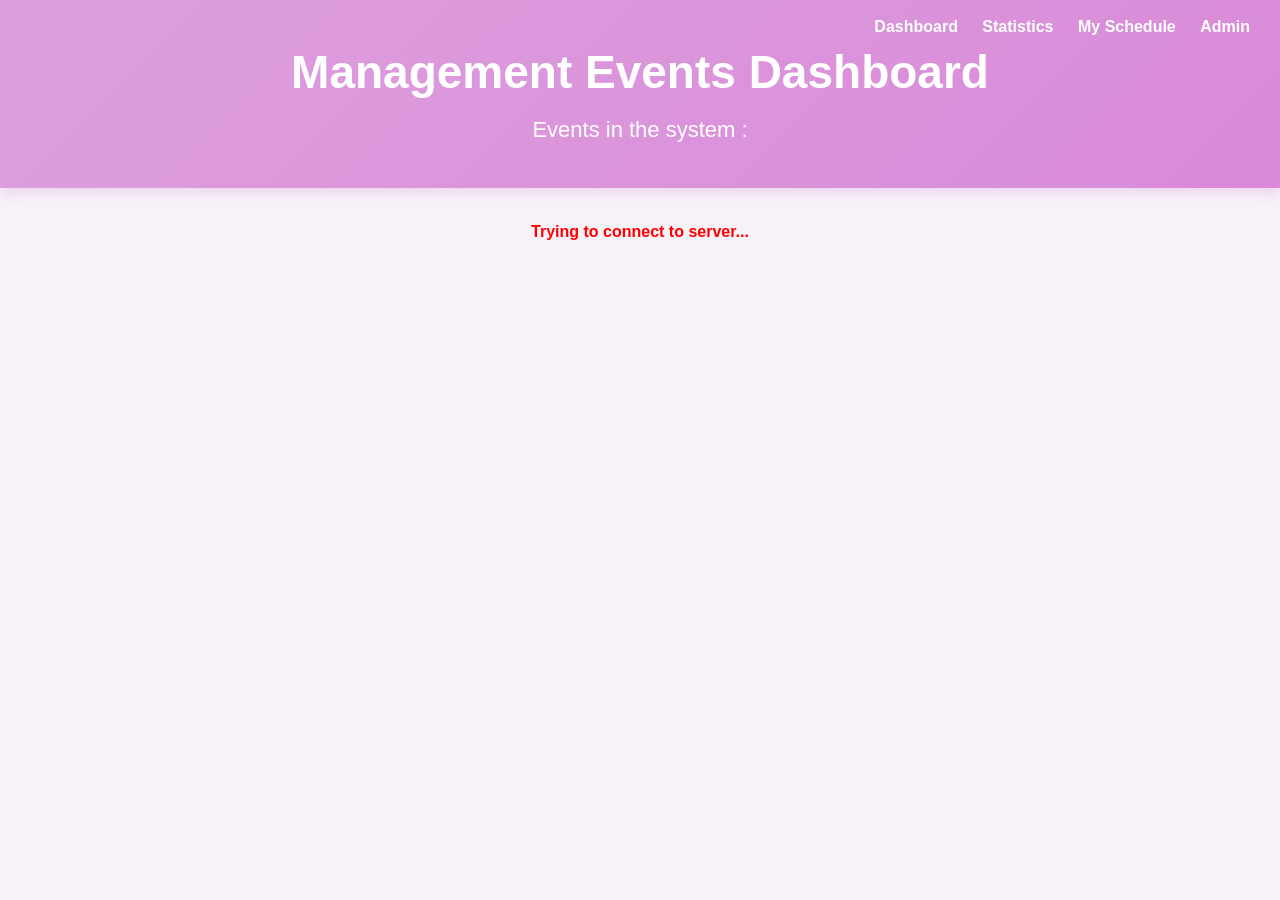
==== Client/wwwroot/index.html @ 33397ee6 "Initial commit" ====
<!DOCTYPE html>
<html lang="en">
<head>
    <meta charset="UTF-8">
    <title>Management Events</title>
    <link rel="stylesheet" href="style.css">
</head>
<body>
<header>
    <nav class="main-nav">
        <a href="index.html">Dashboard</a>
        <a href="Statistics.html">Statistics</a>
        <a href="MySchedule.html">My Schedule</a>
        <a href="AdminLogin.html">Admin</a>
    </nav>
    
    <h1>Management Events Dashboard</h1>
    <p>Events in the system :</p>
    
</header>
<main>
    <section id="eventsContainer"></section>
</main>

<script src="script.js"></script>
</body>
</html>
---- Client/wwwroot/style.css ----
/* ===== General page style ===== */

body {
    font-family: "Trebuchet MS", Arial, sans-serif;
    margin: 0;
    background-color: #f7f1f8;
    color: #222;
}

main {
    width: 80%;
    max-width: 1100px;
    margin: 35px auto;
}


/* ===== Header ===== */

header {
    position: relative;
    background: linear-gradient(135deg, plum, #d98ad9);
    color: white;
    text-align: center;
    padding: 45px 25px;
    box-shadow: 0 4px 12px rgba(221, 160, 221, 0.4);
}

header h1 {
    font-size: 46px;
    margin: 0;
    font-weight: bold;
}

header p {
    font-size: 22px;
    margin-top: 18px;
    margin-bottom: 0;
}

/* ===== Event details page header ===== */

.details-header {
    position: relative;
}

/* ===== Main navigation menu ===== */

.main-nav {
    position: absolute;
    top: 18px;
    right: 30px;
}

.main-nav a {
    display: inline-block;
    margin-left: 20px;
    color: white;
    text-decoration: none;
    font-size: 16px;
    font-weight: bold;
    border-bottom: 2px solid transparent;
    padding-bottom: 5px;
}

.main-nav a:hover {
    border-bottom: 2px solid white;
}

/* ===== Cards common style ===== */

.event-card,
.session-card,
.weather-box {
    background-color: white;
    border: 1px solid #e8b7ea;
    border-radius: 14px;
    box-shadow: 0 4px 12px rgba(221, 160, 221, 0.12);
}

/* ===== Event cards on dashboard ===== */

.event-card {
    padding: 24px;
    margin-bottom: 18px;
}

.event-card h2 {
    margin-top: 0;
    margin-bottom: 18px;
    color: plum;
    font-size: 25px;
}

.event-card p {
    margin: 7px 0;
    font-size: 16px;
}

/* ===== Details card ===== */

.details-card {
    background-color: #fffaff;
    border: 1px solid #e8b7ea;
    border-radius: 16px;
    padding: 30px;
    margin-top: 18px;
    box-shadow: 0 6px 18px rgba(221, 160, 221, 0.18);
}

.details-card h2 {
    color: plum;
    font-size: 32px;
    margin-top: 0;
    margin-bottom: 22px;
}

.details-card h3 {
    color: plum;
    font-size: 25px;
    margin-top: 28px;
    margin-bottom: 15px;
}

.details-card p {
    font-size: 16px;
    margin: 8px 0;
}

/* ===== Back button ===== */

.bottom-back-button {
    display: block;
    margin: 45px auto 20px auto;
    padding: 12px 24px;
    background-color: plum;
    color: white;
    border: none;
    border-radius: 8px;
    cursor: pointer;
    font-family: inherit;
    font-weight: bold;
}

.bottom-back-button:hover {
    background-color: #ea94ea;
}

/* ===== Session cards ===== */

.session-card {
    padding: 20px;
    margin-top: 14px;
}

.session-card h4 {
    color: plum;
    margin-top: 0;
    margin-bottom: 18px;
    font-size: 21px;
}

.session-card p {
    margin: 8px 0;
    font-size: 16px;
}

.session-card input {
    padding: 8px;
    margin: 8px;
    border: 1px solid #e8b7ea;
    border-radius: 7px;
    font-family: inherit;
}

/* ===== Register area inside session card ===== */

.register-area {
    margin-top: 22px;
    padding-top: 14px;
    border-top: 1px solid #f0d0f0;
}

.register-area p {
    margin-bottom: 12px;
}

/* ===== Buttons ===== */

button,
.event-card button,
.session-card button {
    padding: 10px 18px;
    background-color: plum;
    color: white;
    border: none;
    border-radius: 7px;
    cursor: pointer;
    font-family: inherit;
    font-weight: bold;
}

button:hover,
.event-card button:hover,
.session-card button:hover {
    background-color: #ea94ea;
}

button:disabled {
    opacity: 0.6;
    cursor: not-allowed;
}

/* ===== Weather area ===== */

.weather-box {
    padding: 18px;
    margin-top: 10px;
}

.weather-info {
    display: flex;
    gap: 14px;
    flex-wrap: wrap;
    margin-top: 15px;
}

.weather-item {
    background-color: #fff7ff;
    border: 1px solid plum;
    border-radius: 12px;
    padding: 14px;
    min-width: 150px;
    text-align: center;
}

.weather-title {
    display: block;
    color: plum;
    font-weight: bold;
    margin-bottom: 7px;
}

/* ===== Messages ===== */

.error-message {
    color: red;
    text-align: center;
    font-weight: bold;
}

.success-message {
    color: green;
    font-weight: bold;
}

/* ===== Small effects ===== */

.event-card:hover,
.session-card:hover,
.weather-item:hover {
    box-shadow: 0 6px 16px rgba(221, 160, 221, 0.25);
    transform: translateY(-2px);
    transition: 0.2s;
}

/* ===== Statistics page ===== */

.statistics-grid {
    display: grid;
    grid-template-columns: repeat(auto-fit, minmax(220px, 1fr));
    gap: 18px;
    margin-bottom: 30px;
}

.stat-card {
    background-color: white;
    border: 1px solid #e8b7ea;
    border-radius: 14px;
    padding: 24px;
    text-align: center;
    box-shadow: 0 4px 12px rgba(221, 160, 221, 0.12);
}

.stat-card h2 {
    color: plum;
    font-size: 20px;
    margin-top: 0;
}

.stat-card p {
    font-size: 28px;
    font-weight: bold;
    margin-bottom: 0;
}

.statistics-section {
    background-color: white;
    border: 1px solid #e8b7ea;
    border-radius: 14px;
    padding: 24px;
    margin-top: 20px;
    box-shadow: 0 4px 12px rgba(221, 160, 221, 0.12);
}

.statistics-section h2 {
    color: plum;
    margin-top: 0;
}

.statistics-section ul {
    padding-left: 22px;
}

.statistics-section li {
    margin-bottom: 10px;
}

/* ===== Admin login page ===== */

.login-card {
    background-color: white;
    border: 1px solid #e8b7ea;
    border-radius: 16px;
    padding: 30px;
    max-width: 420px;
    margin: 50px auto;
    box-shadow: 0 6px 18px rgba(221, 160, 221, 0.18);
}

.login-card h2 {
    color: plum;
    margin-top: 0;
    margin-bottom: 25px;
    text-align: center;
}

.login-card label {
    display: block;
    font-weight: bold;
    margin-top: 15px;
    margin-bottom: 6px;
}

.login-card input {
    width: 100%;
    padding: 10px;
    border: 1px solid #e8b7ea;
    border-radius: 8px;
    font-family: inherit;
    box-sizing: border-box;
}

.login-card button {
    width: 100%;
    margin-top: 25px;
}

#adminLoginMessage {
    text-align: center;
    margin-top: 18px;
    font-weight: bold;
}

/* ===== Admin panel ===== */

.admin-card {
    background-color: white;
    border: 1px solid #e8b7ea;
    border-radius: 16px;
    padding: 30px;
    margin: 30px auto;
    box-shadow: 0 6px 18px rgba(221, 160, 221, 0.18);
}

.admin-card h2 {
    color: plum;
    margin-top: 0;
    margin-bottom: 25px;
}

.admin-card label {
    display: block;
    font-weight: bold;
    margin-top: 15px;
    margin-bottom: 6px;
}

.admin-card input,
.admin-card textarea,
.admin-card select {
    width: 100%;
    padding: 10px;
    border: 1px solid #e8b7ea;
    border-radius: 8px;
    font-family: inherit;
    box-sizing: border-box;
}

.admin-card textarea {
    min-height: 80px;
    resize: vertical;
}

.admin-card button {
    margin-top: 22px;
}

.danger-card {
    border: 1px solid #f0b0b0;
}

.delete-button {
    background-color: #d9534f;
}

.delete-button:hover {
    background-color: #c9302c;
}

/* ===== My Schedule page ===== */

.schedule-search-card {
    background-color: white;
    border: 1px solid #e8b7ea;
    border-radius: 16px;
    padding: 30px;
    margin: 30px auto;
    box-shadow: 0 6px 18px rgba(221, 160, 221, 0.18);
}

.schedule-search-card h2 {
    color: plum;
    margin-top: 0;
    margin-bottom: 25px;
}

.schedule-search-card label {
    display: block;
    font-weight: bold;
    margin-top: 15px;
    margin-bottom: 6px;
}

.schedule-search-card input {
    width: 100%;
    padding: 10px;
    border: 1px solid #e8b7ea;
    border-radius: 8px;
    font-family: inherit;
    box-sizing: border-box;
}

.schedule-search-card button {
    margin-top: 22px;
}

#scheduleMessage {
    margin-top: 18px;
    font-weight: bold;
}
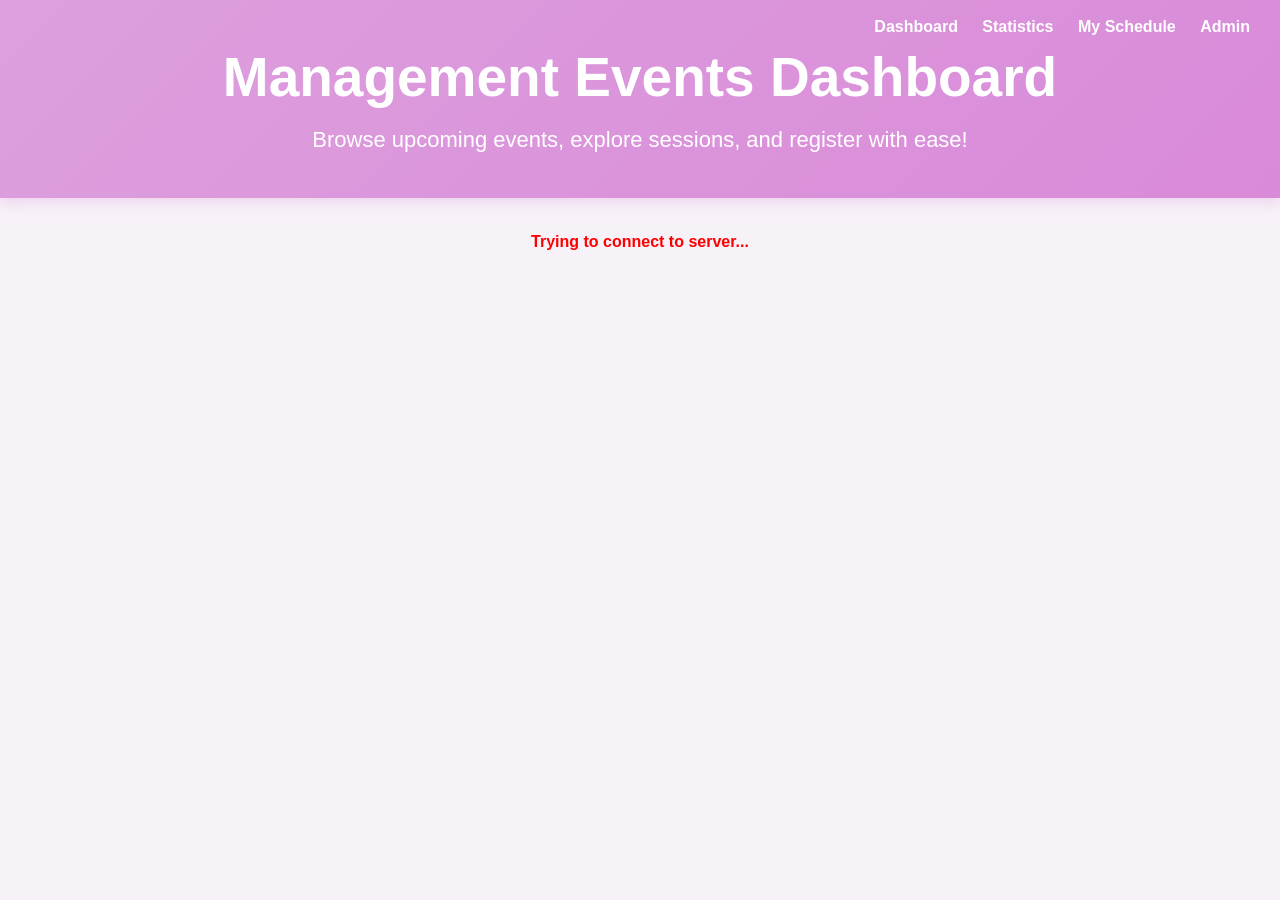
==== commit a8f790b9: "more fixes" ====
--- a/Client/wwwroot/index.html
+++ b/Client/wwwroot/index.html
@@ -15,7 +15,7 @@
     </nav>
     
     <h1>Management Events Dashboard</h1>
-    <p>Events in the system :</p>
+    <p>Browse upcoming events, explore sessions, and register with ease!</p>
     
 </header>
 <main>
--- a/Client/wwwroot/style.css
+++ b/Client/wwwroot/style.css
@@ -13,7 +13,6 @@
     margin: 35px auto;
 }
 
-
 /* ===== Header ===== */
 
 header {
@@ -26,7 +25,7 @@
 }
 
 header h1 {
-    font-size: 46px;
+    font-size: 55px;
     margin: 0;
     font-weight: bold;
 }
@@ -88,12 +87,33 @@
     margin-top: 0;
     margin-bottom: 18px;
     color: plum;
-    font-size: 25px;
+    font-size: 27px;
 }
 
 .event-card p {
     margin: 7px 0;
-    font-size: 16px;
+    font-size: 18px;
+}
+
+.event-title-date {
+    font-size: inherit;
+    font-weight: inherit;
+    color: inherit;
+    margin-left: 8px;
+}
+
+.event-card button {
+    margin-top: 14px;
+}
+
+.event-card p.event-description {
+    color: #555;
+    font-size: 20px;
+    font-weight: bold;
+    line-height: 1.45;
+    margin-top : 2px;
+    margin-bottom: 18px;
+    max-width: 850px;
 }
 
 /* ===== Details card ===== */
@@ -122,8 +142,8 @@
 }
 
 .details-card p {
-    font-size: 16px;
-    margin: 8px 0;
+    font-size: 17px;
+    margin: 9px 0;
 }
 
 /* ===== Back button ===== */
@@ -160,8 +180,8 @@
 }
 
 .session-card p {
-    margin: 8px 0;
-    font-size: 16px;
+    margin: 9px 0;
+    font-size: 17px;
 }
 
 .session-card input {
@@ -218,10 +238,9 @@
 }
 
 .weather-info {
-    display: flex;
+    display: grid;
+    grid-template-columns: repeat(4, 1fr);
     gap: 14px;
-    flex-wrap: wrap;
-    margin-top: 15px;
 }
 
 .weather-item {
@@ -312,7 +331,14 @@
 }
 
 .statistics-section li {
+    font-size: 19px;
     margin-bottom: 10px;
+}
+
+.statistics-section p {
+    font-size: 19px;
+    margin-top: 10px;
+    margin-bottom: 0;
 }
 
 /* ===== Admin login page ===== */
